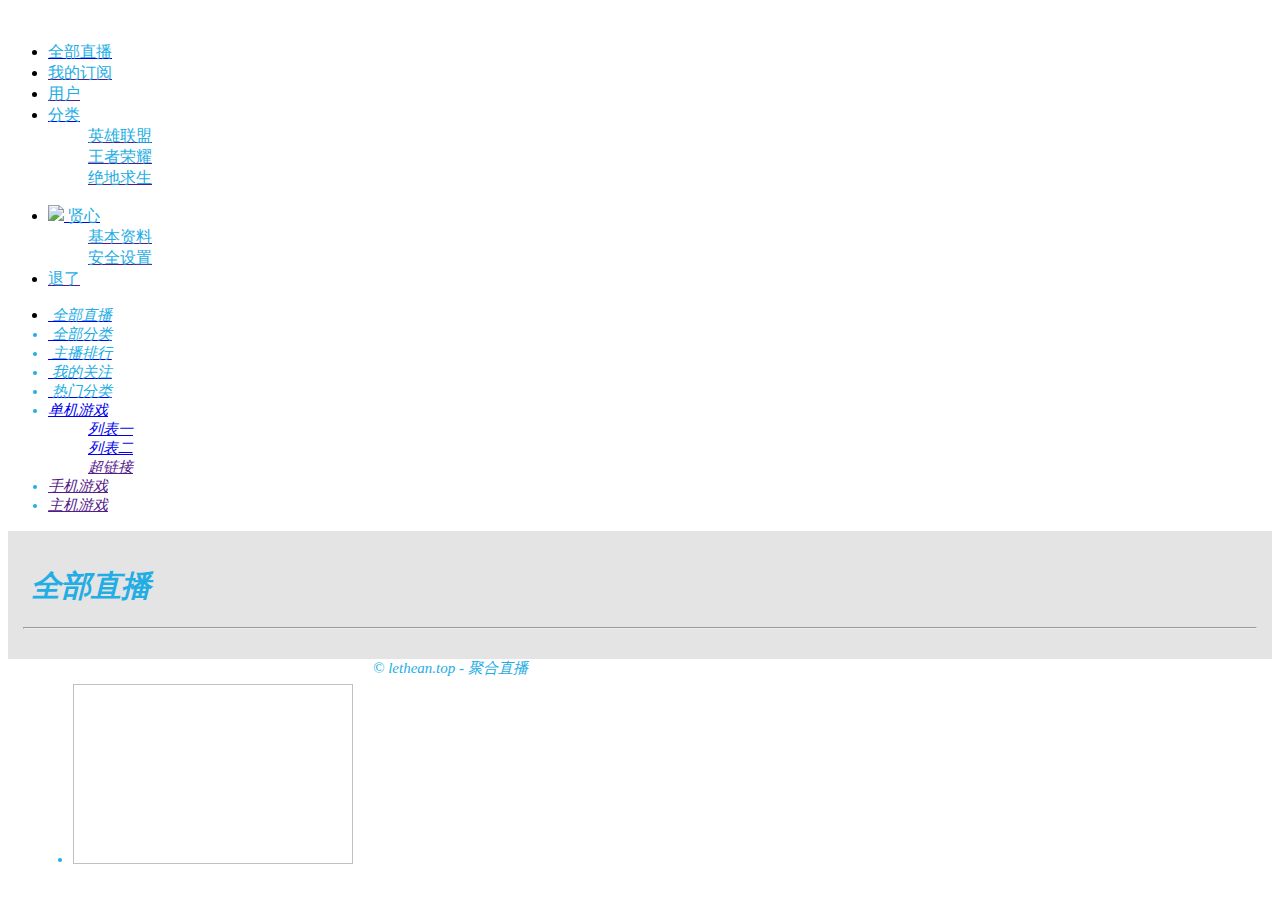
==== src/main/resources/templates/allLive.html @ a3a26f89 "登录功能准备" ====
﻿﻿<!DOCTYPE HTML>
<html xmlns:th="http://www.thymeleaf.org">
<head>
    <meta charset="utf-8"/>
    <meta name="viewport" content="width=device-width, initial-scale=1, maximum-scale=1"/>
    <title>全部直播-Lethean</title>
    <link rel="stylesheet" th:href="${ctx}+'css/layui.css'"/>
    <link rel="stylesheet" th:href="${ctx}+'css/index.css'"/>
    <!--ioc图标库-->
    <link rel="stylesheet" href="http://code.ionicframework.com/ionicons/2.0.1/css/ionicons.min.css"/>

    <style>
        .site-doc-icon li {
            float: left;
            width: 280px;
            margin-top: 40px
        }

        .site-doc-icon li .layui-anim {
            width: 200px;
            height: 200px;
            line-height: 200px;
            margin: 0 auto 10px;
            text-align: center;
            background-color: #009688;
            cursor: pointer;
            color: #fff;
            border-radius: 50%;
        }
    </style>
</head>
<body class="layui-layout-body">
<div class="layui-layout layui-layout-admin">
    <div class="layui-header layui-bg-gray">
        <div class="layui-logo"><a href="/toLiveList"><img th:src="${ctx}+'images/logo.svg'"
                                                           style="float: left;margin-left: 0px"/></a></div>
        <!-- 头部区域（可配合layui已有的水平导航） -->
        <ul class="layui-nav layui-layout-left ">
            <li class="layui-nav-item layui-font-black"><a href="/toLiveList"><font
                    style="color:#23ade5">全部直播</font></a></li>
            <li class="layui-nav-item"><a href=""><font style="color:#23ade5">我的订阅</font></a></li>
            <li class="layui-nav-item"><a href=""><font style="color:#23ade5">用户</font></a></li>
            <li class="layui-nav-item">
                <a href="javascript:;"><font style="color:#23ade5">分类</font></a>
                <dl class="layui-nav-child">
                    <dd><a href=""><font style="color:#23ade5">英雄联盟</font></a></dd>
                    <dd><a href=""><font style="color:#23ade5">王者荣耀</font></a></dd>
                    <dd><a href=""><font style="color:#23ade5">绝地求生</font></a></dd>
                </dl>
            </li>
        </ul>
        <ul class="layui-nav layui-layout-right">

            <li class="layui-nav-item">
                <span id="user" style="display: none" th:text="${session.user}"></span>
                <a href="javascript:;">
                    <img src="http://t.cn/RCzsdCq" class="layui-nav-img"/><font style="color:#23ade5">
                    贤心</font>
                </a>
                <dl class="layui-nav-child">
                    <dd><a href=""><font style="color:#23ade5">基本资料</font></a></dd>
                    <dd><a href=""><font style="color:#23ade5">安全设置</font></a></dd>
                </dl>
            </li>
            <li class="layui-nav-item"><a href=""><font style="color:#23ade5">退了</font></a></li>
        </ul>
    </div>

    <div class="layui-side layui-bg-black">
        <div class="layui-side-scroll">
            <!-- 左侧导航区域（可配合layui已有的垂直导航） -->
            <ul class="layui-nav layui-nav-tree" lay-filter="test">
                <li class="layui-nav-item layui-nav-itemed">
                    <a class="" href="/toLiveList">
                        <i class="ion-ios-videocam" style="color: #23ade5;font-size: 15px;"/>
                        &nbsp;全部直播
                    </a>
                </li>
                <li class="layui-nav-item layui-nav-itemed">
                    <a class="" href="/toLiveType">
                        <i class="ion-social-windows" style="color: #23ade5;font-size: 15px;"/>
                        &nbsp;全部分类
                    </a>
                </li>
                <li class="layui-nav-item layui-nav-itemed">
                    <a class="" href="javascript:;">
                        <i class="ion-trophy" style="color: #23ade5;font-size: 15px;"/>
                        &nbsp;主播排行
                    </a>
                </li>
                <li class="layui-nav-item layui-nav-itemed">
                    <a class="myFollow" href="/myFollow">
                        <i class="ion-ios-heart" style="color: #23ade5;font-size: 15px;"/>
                        &nbsp;我的关注
                    </a>
                </li>
                <li class="layui-nav-item layui-nav-itemed">
                    <a class="" href="javascript:;">
                        <i class="ion-ios-flame" style="color: #23ade5;font-size: 15px;"/>
                        &nbsp;热门分类
                    </a>
                    <dl class="cateType layui-nav-child">


                    </dl>
                </li>
                <li class="layui-nav-item">
                    <a href="javascript:;">单机游戏</a>
                    <dl class="layui-nav-child">
                        <dd><a href="javascript:;">列表一</a></dd>
                        <dd><a href="javascript:;">列表二</a></dd>
                        <dd><a href="">超链接</a></dd>
                    </dl>
                </li>
                <li class="layui-nav-item"><a href="">手机游戏</a></li>
                <li class="layui-nav-item"><a href="">主机游戏</a></li>
            </ul>
        </div>
    </div>

    <div class="layui-body" style="background-color: #e4e4e4 ">
        <!-- 内容主体区域 -->
        <div style="padding: 15px;">

            <h1><i class="ion-social-youtube" style="color:#23ade5;font-size: 30px; "></i>&nbsp;全部直播</h1>
            <hr class="layui-bg-blue"/>
            <ul class="site-doc-icon" style="margin-left:10px" th:each="live:${liveList}">
                <a class="play" th:href="'/liveDetail/'+${live.id}">
                    <li style="margin-right: 20px">
                        <div class="show">
                            <div style="position:relative;">
                                <img th:src="${live.picUrl}" height="180px" width="280px"/>
                                <div style="position:absolute;width:100px;height:100px;z-indent:2;left:41%;top:37%;">
                                    <i class="star layui-icon" style="font-size:50px;color: white;display: none">&#xe652;</i>
                                </div>
                            </div>
                            <div>
                                <div style="float: left"><span class="title" th:title="${live.liveTitle}"
                                                               th:text="'&nbsp;'+${live.liveTitle}"></span>
                                </div>
                                <div style="float: right;color:#23ade5"><span th:text="${live.type}+'&nbsp;'"></span>
                                </div>
                            </div>
                            <div style="clear:both">
                                <div style="float: left">
                                    &nbsp;<i class="ion-android-contact"></i>
                                    <span style="color: #C9C5C5" th:text="${live.personName}"></span>
                                </div>
                                <div style="float:right">
                                    <i class="ion-fireball" style="color: #23ade5"></i>
                                    <span th:text="'&nbsp;'+${live.showNum}+'&nbsp;'"></span>
                                </div>
                            </div>
                        </div>
                    </li>
                </a>
            </ul>


        </div>
    </div>

    <div class="layui-footer">
        <!-- 底部固定区域 -->
        © lethean.top - 聚合直播
    </div>
</div>
<script th:src="${ctx}+'layui.js'"></script>
<script src="http://apps.bdimg.com/libs/jquery/2.1.4/jquery.min.js"></script>
<script>
    //JavaScript代码区域
    layui.use('element', function () {
        var element = layui.element;

    });
    layui.use('layer', function () {
        var layer = layui.layer;
    });
    /* <![CDATA[ */
    layui.use(['form', 'layedit', 'laydate'], function(){
        var form = layui.form
            ,layer = layui.layer

        //自定义验证规则
        form.verify({
            title: function(value){
                if(value.length < 5){
                    return '标题至少得5个字符啊';
                }
            }
            ,pass: [/(.+){6,12}$/, '密码必须6到12位']
            ,content: function(value){
                layedit.sync(editIndex);
            }
        });

        //监听提交
        form.on('submit(demo1)', function(data){
            layer.alert(JSON.stringify(data.field), {
                title: '最终的提交信息'
            })
            return false;
        });
    });
    /* ]]> */
</script>
<script>


    /**
     * @param string
     * @returns
     * 截取过长字符串
     */
    function subLimit(string) {
        var objLength = string.length;
        var num = 12;
        if (objLength > num) {
            string = string.substring(0, num) + "...";
        }
        return string;
    }
    //title过长处理
    $(function () {
        $(".title").each(function (index, el) {
            var li = $(this);
            li.text(subLimit(li.text()))
        })
    })
</script>
<script>

    $(function () {

        $.post("/toCateType", function (data) {
            //在for循环语句前后添加/* <![CDATA[ */ 和 /* ]]> */避免与Thymeleaf冲突
            /* <![CDATA[ */
            for (var i = 0; i < data.length; i = i + 2) {
                $(".cateType").append('<dd class="button" style="background-color:transparent;">' +
                    ' <button class="type-button layui-btn-sm layui-btn-normal layui-btn-radius">' + data[i].typeName + '</button>' +
                    ' <button class="type-button layui-btn-sm layui-btn-normal layui-btn-radius">' + data[i + 1].typeName + '</button>' +
                    '</dd>'
                )
            }
            /* ]]> */
            $(".type-button").click(function () {
                var type = $(this).html();
                var para = {"type": type};
                window.location.href = "/toLiveList?type=" + type;
            })
        })


        var username = $("#user").text();
        console.log(username);
        if (username == "") {
            $(".myFollow").attr("href", "javascript:;");
            $(".myFollow").attr("onclick", "login()")
        }


    });

    function login() {
        var login = '<form class="layui-form layui-form-pane" style="text-align:center" action="">'+
            ' <div class="layui-form-item" style="margin-top: 50px">'+
            ' <div class="layui-inline">'+
            ' <label class="layui-form-label">手机号码</label>'+
            ' <div class="layui-input-inline">'+
            ' <input type="tel" name="phone" placeholder="请输入手机号" lay-verify="required|phone" autocomplete="off" class="layui-input"/>'+
            ' </div>'+
            ' </div>'+
            ' </div>'+
//            ' <div class="layui-form-item">'+
//            ' <div class="layui-inline">'+
//            ' <label class="layui-form-label">验证邮箱</label>'+
//            ' <div class="layui-input-inline">'+
//            ' <input type="text" name="email" lay-verify="email" placeholder="请输入邮箱" autocomplete="off" class="layui-input"/>'+
//            ' </div>'+
//            ' </div>'+
//            ' </div>'+
            ' <div class="layui-form-item">'+
            ' <div class="layui-inline">'+
            ' <label class="layui-form-label">密码</label>'+
            ' <div class="layui-input-inline">'+
            ' <input type="password" name="password" lay-verify="pass" placeholder="密码" autocomplete="off" class="layui-input"/>'+
            ' </div>'+
            ' </div>'+
            ' </div>'+

            ' <div class="layui-form-item">'+
            ' <div class="layui-input-block">'+
            ' <button class="layui-btn layui-btn-normal layui-btn-radius" style="background-color: #23ade5" lay-submit="" lay-filter="demo1">登录</button>'+
            ' <button type="reset" class="layui-btn layui-btn-primary layui-btn-radius">重置</button>'+
            ' </div>'+
            ' </div>'+
            ' </form>';
        var register = '<form class="layui-form layui-form-pane" style="text-align:center" action="">'+
            ' <div class="layui-form-item" style="margin-top: 20px">'+
            ' <div class="layui-inline">'+
            ' <label class="layui-form-label">手机号码</label>'+
            ' <div class="layui-input-inline">'+
            ' <input type="tel" name="phone" placeholder="请输入手机号" lay-verify="required|phone" autocomplete="off" class="layui-input"/>'+
            ' </div>'+
            ' </div>'+
            ' </div>'+
            ' <div class="layui-form-item">'+
            ' <div class="layui-inline">'+
            ' <label class="layui-form-label">邮箱</label>'+
            ' <div class="layui-input-inline">'+
            ' <input type="text" name="email" lay-verify="email" placeholder="请输入邮箱" autocomplete="off" class="layui-input"/>'+
            ' </div>'+
            ' </div>'+
            ' </div>'+
            ' <div class="layui-form-item">'+
            ' <div class="layui-inline">'+
            ' <label class="layui-form-label">密码</label>'+
            ' <div class="layui-input-inline">'+
            ' <input type="password" name="password" lay-verify="pass" placeholder="请填写6到12位密码" autocomplete="off" class="layui-input"/>'+
            ' </div>'+
            ' </div>'+
//            ' <div class="layui-form-mid layui-word-aux">请填写6到12位密码</div>'+
            ' </div>'+
//            ' <div class="layui-form-item">'+
//            ' <label class="layui-form-label">单选框</label>'+
//            ' <div class="layui-input-block">'+
//            ' <input type="radio" name="sex" value="男" title="男" checked=""/>'+
//            ' <input type="radio" name="sex" value="女" title="女"/>'+
//            ' <input type="radio" name="sex" value="禁" title="禁用" disabled=""/>'+
//            ' </div>'+
//            ' </div>'+
            ' <div class="layui-form-item">'+
            ' <div class="layui-input-block">'+
            ' <button class="layui-btn layui-btn-normal layui-btn-radius" style="background-color: #23ade5" lay-submit="" lay-filter="demo1">注册</button>'+
            ' <button type="reset" class="layui-btn layui-btn-primary layui-btn-radius">重置</button>'+
            ' </div>'+
            ' </div>'+
            ' </form>';
        layer.tab({
            area: ['400px', '300px'],
            tab: [{
                title: '登录',
                content: login
            }, {
                title: '注册',
                content: register
            }]
        });
    }

    $(".play").mouseover(
        function () {
            $(this).find(".star").fadeIn("slow");
        }
    );
    $(".play").mouseleave(
        function () {
            $(this).find(".star").fadeOut("slow");
        }
    );

</script>

</body>
</html>
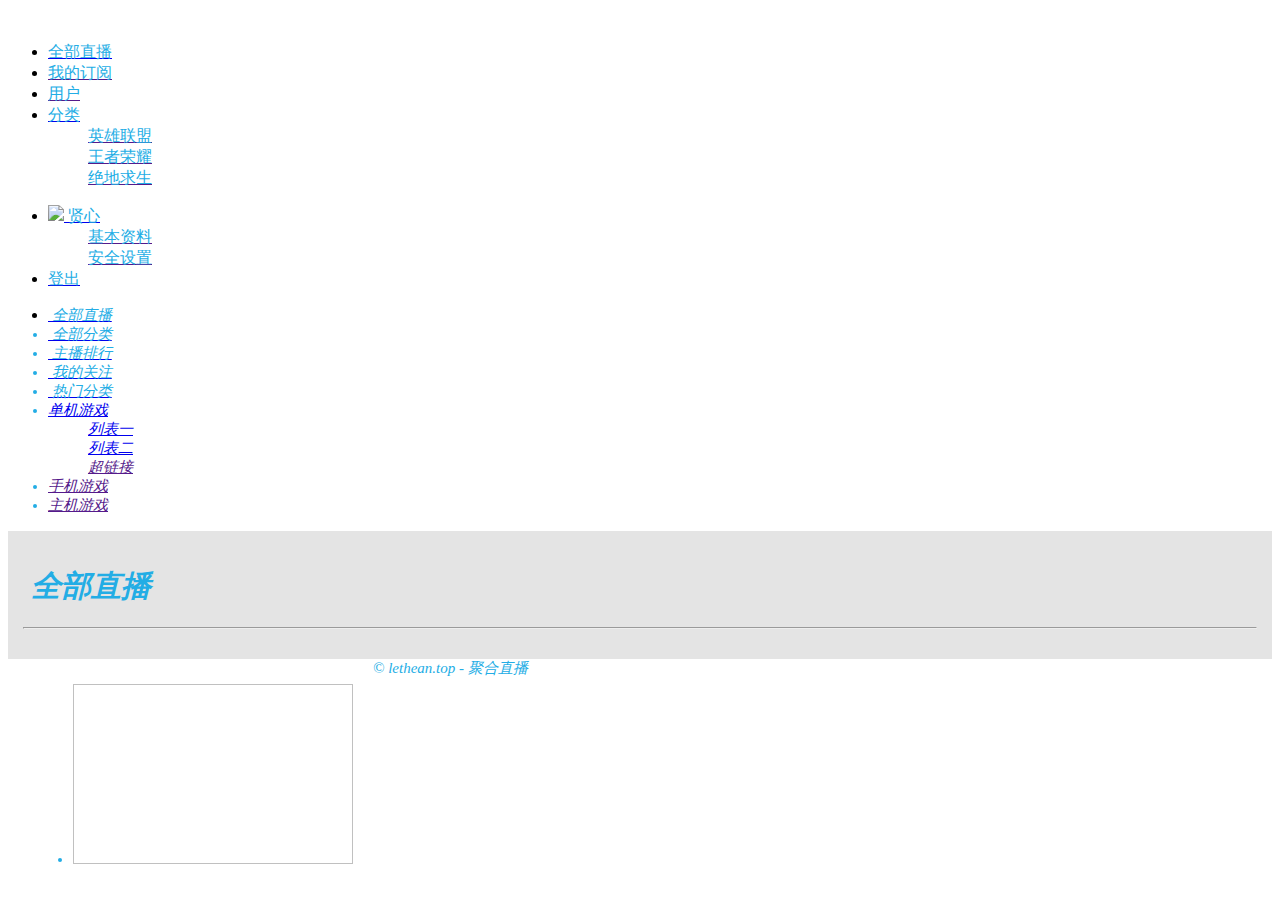
==== commit d47d8381: "登录聊天添加，关注准备" ====
--- a/src/main/resources/templates/allLive.html
+++ b/src/main/resources/templates/allLive.html
@@ -49,20 +49,21 @@
                 </dl>
             </li>
         </ul>
-        <ul class="layui-nav layui-layout-right">
-
-            <li class="layui-nav-item">
-                <span id="user" style="display: none" th:text="${session.user}"></span>
-                <a href="javascript:;">
-                    <img src="http://t.cn/RCzsdCq" class="layui-nav-img"/><font style="color:#23ade5">
-                    贤心</font>
-                </a>
-                <dl class="layui-nav-child">
-                    <dd><a href=""><font style="color:#23ade5">基本资料</font></a></dd>
-                    <dd><a href=""><font style="color:#23ade5">安全设置</font></a></dd>
-                </dl>
-            </li>
-            <li class="layui-nav-item"><a href=""><font style="color:#23ade5">退了</font></a></li>
+        <span id="user" style="display: none" th:text="${session.user}"></span>
+        <ul class="user-msg layui-nav layui-layout-right">
+            <div th:if="${session.user} != null">
+                <li class="layui-nav-item">
+                    <a href="javascript:;">
+                        <img src="http://t.cn/RCzsdCq" class="layui-nav-img"/><font style="color:#23ade5">
+                        <span th:text="${session.user.username}">贤心</span></font>
+                    </a>
+                    <dl class="layui-nav-child">
+                        <dd><a href=""><font style="color:#23ade5">基本资料</font></a></dd>
+                        <dd><a href=""><font style="color:#23ade5">安全设置</font></a></dd>
+                    </dl>
+                </li>
+                <li class="layui-nav-item"><a href="/logout"><font style="color:#23ade5">登出</font></a></li>
+            </div>
         </ul>
     </div>
 
@@ -177,28 +178,66 @@
         var layer = layui.layer;
     });
     /* <![CDATA[ */
-    layui.use(['form', 'layedit', 'laydate'], function(){
+    layui.use(['form', 'layedit', 'laydate'], function () {
         var form = layui.form
-            ,layer = layui.layer
+            , layer = layui.layer
 
         //自定义验证规则
         form.verify({
-            title: function(value){
-                if(value.length < 5){
+            title: function (value) {
+                if (value.length < 5) {
                     return '标题至少得5个字符啊';
                 }
             }
-            ,pass: [/(.+){6,12}$/, '密码必须6到12位']
-            ,content: function(value){
+            , pass: [/(.+){6,12}$/, '密码必须6到12位']
+            , content: function (value) {
                 layedit.sync(editIndex);
             }
         });
 
         //监听提交
-        form.on('submit(demo1)', function(data){
-            layer.alert(JSON.stringify(data.field), {
-                title: '最终的提交信息'
+        form.on('submit(login)', function (data) {
+            var phone = $("#loginun").val();
+            var password = $("#loginpw").val();
+            $.post("/login",{"phone":phone,"password":password},function(result){
+
+                if(result.status==1){
+                    layer.msg(result.message);
+                    window.location.href = "/toLiveList";
+                }else if(result.status==0){
+                    layer.tips(result.message, '#loginun');
+                }else if(result.status==-1){
+                    layer.tips(result.message, '#loginpw');
+                }
+
             })
+
+            return false;
+        });
+
+        form.on('submit(register)', function (data) {
+
+            var phone = $("#phone").val();
+            var username = $("#username").val();
+            var email = $("#email").val();
+            var password = $("#password").val();
+
+//            var json = JSON.stringify(data.field);
+            console.log(username);
+            $.post("/register", {
+                "username": username,
+                "phone": phone,
+                "email": email,
+                "password": password
+            }, function (result) {
+
+                layer.msg(result.message);
+                window.location.href = "/toLiveList";
+
+            })
+//            layer.alert(JSON.stringify(data.field), {
+//                title: '最终的提交信息'
+//            })
             return false;
         });
     });
@@ -227,6 +266,8 @@
             li.text(subLimit(li.text()))
         })
     })
+
+
 </script>
 <script>
 
@@ -255,22 +296,34 @@
         console.log(username);
         if (username == "") {
             $(".myFollow").attr("href", "javascript:;");
-            $(".myFollow").attr("onclick", "login()")
-        }
+            $(".myFollow").attr("onclick", "login()");
+            $(".user-msg").html('<li class="layui-nav-item"><a href="javascript:;" onclick="login()"><font style="color:#23ade5">登录/注册</font></a></li>');
+        }
+//        else {
+//            console.log("why")
+//            /* <![CDATA[ */
+//            $(".user-msg").html('<li class="layui-nav-item">'+
+//                ' <a href="javascript:;">'+
+//                ' <img src="http://t.cn/RCzsdCq" class="layui-nav-img"/><font style="color:#23ade5">'+
+//                ' <span th:text="${session.user.username}"></span></font>'+
+//                ' </a>'+
+//                ' </li>')
+//            /* ]]> */
+//        }
 
 
     });
 
     function login() {
-        var login = '<form class="layui-form layui-form-pane" style="text-align:center" action="">'+
-            ' <div class="layui-form-item" style="margin-top: 50px">'+
-            ' <div class="layui-inline">'+
-            ' <label class="layui-form-label">手机号码</label>'+
-            ' <div class="layui-input-inline">'+
-            ' <input type="tel" name="phone" placeholder="请输入手机号" lay-verify="required|phone" autocomplete="off" class="layui-input"/>'+
-            ' </div>'+
-            ' </div>'+
-            ' </div>'+
+        var login = '<form class="layui-form layui-form-pane" style="text-align:center" action="">' +
+            ' <div class="layui-form-item" style="margin-top: 80px">' +
+            ' <div class="layui-inline">' +
+            ' <label class="layui-form-label">手机号码</label>' +
+            ' <div class="layui-input-inline">' +
+            ' <input id="loginun" type="tel" name="phone" placeholder="请输入手机号" lay-verify="required|phone" autocomplete="off" class="layui-input"/>' +
+            ' </div>' +
+            ' </div>' +
+            ' </div>' +
 //            ' <div class="layui-form-item">'+
 //            ' <div class="layui-inline">'+
 //            ' <label class="layui-form-label">验证邮箱</label>'+
@@ -279,48 +332,56 @@
 //            ' </div>'+
 //            ' </div>'+
 //            ' </div>'+
-            ' <div class="layui-form-item">'+
-            ' <div class="layui-inline">'+
-            ' <label class="layui-form-label">密码</label>'+
-            ' <div class="layui-input-inline">'+
-            ' <input type="password" name="password" lay-verify="pass" placeholder="密码" autocomplete="off" class="layui-input"/>'+
-            ' </div>'+
-            ' </div>'+
-            ' </div>'+
-
-            ' <div class="layui-form-item">'+
-            ' <div class="layui-input-block">'+
-            ' <button class="layui-btn layui-btn-normal layui-btn-radius" style="background-color: #23ade5" lay-submit="" lay-filter="demo1">登录</button>'+
-            ' <button type="reset" class="layui-btn layui-btn-primary layui-btn-radius">重置</button>'+
-            ' </div>'+
-            ' </div>'+
+            ' <div class="layui-form-item">' +
+            ' <div class="layui-inline">' +
+            ' <label class="layui-form-label">密码</label>' +
+            ' <div class="layui-input-inline">' +
+            ' <input id="loginpw" type="password" name="password" lay-verify="pass" placeholder="密码" autocomplete="off" class="layui-input"/>' +
+            ' </div>' +
+            ' </div>' +
+            ' </div>' +
+
+            ' <div class="layui-form-item">' +
+            ' <div class="layui-input-block">' +
+            ' <button id="loginbt" class="layui-btn layui-btn-normal layui-btn-radius" style="background-color: #23ade5" lay-submit="" lay-filter="login">登录</button>' +
+            ' <button type="reset" class="layui-btn layui-btn-primary layui-btn-radius">重置</button>' +
+            ' </div>' +
+            ' </div>' +
             ' </form>';
-        var register = '<form class="layui-form layui-form-pane" style="text-align:center" action="">'+
-            ' <div class="layui-form-item" style="margin-top: 20px">'+
-            ' <div class="layui-inline">'+
-            ' <label class="layui-form-label">手机号码</label>'+
-            ' <div class="layui-input-inline">'+
-            ' <input type="tel" name="phone" placeholder="请输入手机号" lay-verify="required|phone" autocomplete="off" class="layui-input"/>'+
-            ' </div>'+
-            ' </div>'+
-            ' </div>'+
-            ' <div class="layui-form-item">'+
-            ' <div class="layui-inline">'+
-            ' <label class="layui-form-label">邮箱</label>'+
-            ' <div class="layui-input-inline">'+
-            ' <input type="text" name="email" lay-verify="email" placeholder="请输入邮箱" autocomplete="off" class="layui-input"/>'+
-            ' </div>'+
-            ' </div>'+
-            ' </div>'+
-            ' <div class="layui-form-item">'+
-            ' <div class="layui-inline">'+
-            ' <label class="layui-form-label">密码</label>'+
-            ' <div class="layui-input-inline">'+
-            ' <input type="password" name="password" lay-verify="pass" placeholder="请填写6到12位密码" autocomplete="off" class="layui-input"/>'+
-            ' </div>'+
-            ' </div>'+
-//            ' <div class="layui-form-mid layui-word-aux">请填写6到12位密码</div>'+
-            ' </div>'+
+        var register = '<form class="layui-form layui-form-pane" style="text-align:center" action="">' +
+            ' <div class="layui-form-item" style="margin-top: 20px">' +
+            ' <div class="layui-inline">' +
+            ' <label class="layui-form-label">手机号码</label>' +
+            ' <div class="layui-input-inline">' +
+            ' <input id="phone" type="tel" name="phone" placeholder="请输入手机号" lay-verify="required|phone" autocomplete="off" class="layui-input"/>' +
+            ' </div>' +
+            ' </div>' +
+            ' </div>' +
+            '<div class="layui-form-item">' +
+            ' <div class="layui-inline">' +
+            ' <label class="layui-form-label">昵称</label>' +
+            ' <div class="layui-input-inline">' +
+            ' <input id="username" type="text" name="username" lay-verify="required" placeholder="请输入" autocomplete="off" class="layui-input"/>' +
+            ' </div>' +
+            ' </div>' +
+            ' </div>' +
+            ' <div class="layui-form-item">' +
+            ' <div class="layui-inline">' +
+            ' <label class="layui-form-label">邮箱</label>' +
+            ' <div class="layui-input-inline">' +
+            ' <input id="email" type="text" name="email" lay-verify="email" placeholder="请输入邮箱" autocomplete="off" class="layui-input"/>' +
+            ' </div>' +
+            ' </div>' +
+            ' </div>' +
+            ' <div class="layui-form-item">' +
+            ' <div class="layui-inline">' +
+            ' <label class="layui-form-label">密码</label>' +
+            ' <div class="layui-input-inline">' +
+            ' <input id="password" type="password" name="password" lay-verify="pass" placeholder="请填写6到12位密码" autocomplete="off" class="layui-input"/>' +
+            ' </div>' +
+            ' </div>' +
+//            ' <div class="layui-form-mid layui-word-aux">请填写6</div>'+
+            ' </div>' +
 //            ' <div class="layui-form-item">'+
 //            ' <label class="layui-form-label">单选框</label>'+
 //            ' <div class="layui-input-block">'+
@@ -329,15 +390,15 @@
 //            ' <input type="radio" name="sex" value="禁" title="禁用" disabled=""/>'+
 //            ' </div>'+
 //            ' </div>'+
-            ' <div class="layui-form-item">'+
-            ' <div class="layui-input-block">'+
-            ' <button class="layui-btn layui-btn-normal layui-btn-radius" style="background-color: #23ade5" lay-submit="" lay-filter="demo1">注册</button>'+
-            ' <button type="reset" class="layui-btn layui-btn-primary layui-btn-radius">重置</button>'+
-            ' </div>'+
-            ' </div>'+
+            ' <div class="layui-form-item">' +
+            ' <div class="layui-input-block">' +
+            ' <button class="layui-btn layui-btn-normal layui-btn-radius" style="background-color: #23ade5" lay-submit="" lay-filter="register">注册</button>' +
+            ' <button type="reset" class="layui-btn layui-btn-primary layui-btn-radius">重置</button>' +
+            ' </div>' +
+            ' </div>' +
             ' </form>';
         layer.tab({
-            area: ['400px', '300px'],
+            area: ['400px', '350px'],
             tab: [{
                 title: '登录',
                 content: login
@@ -346,6 +407,18 @@
                 content: register
             }]
         });
+        //确认昵称输入事件
+
+        $('#username').bind(' input propertychange ', function () {
+
+            var username = $("#username").val();
+            console.log(username);
+            $.post("/check", {"username": username}, function (result) {
+                layer.tips(result.message, '#username');
+
+            })
+
+        });
     }
 
     $(".play").mouseover(
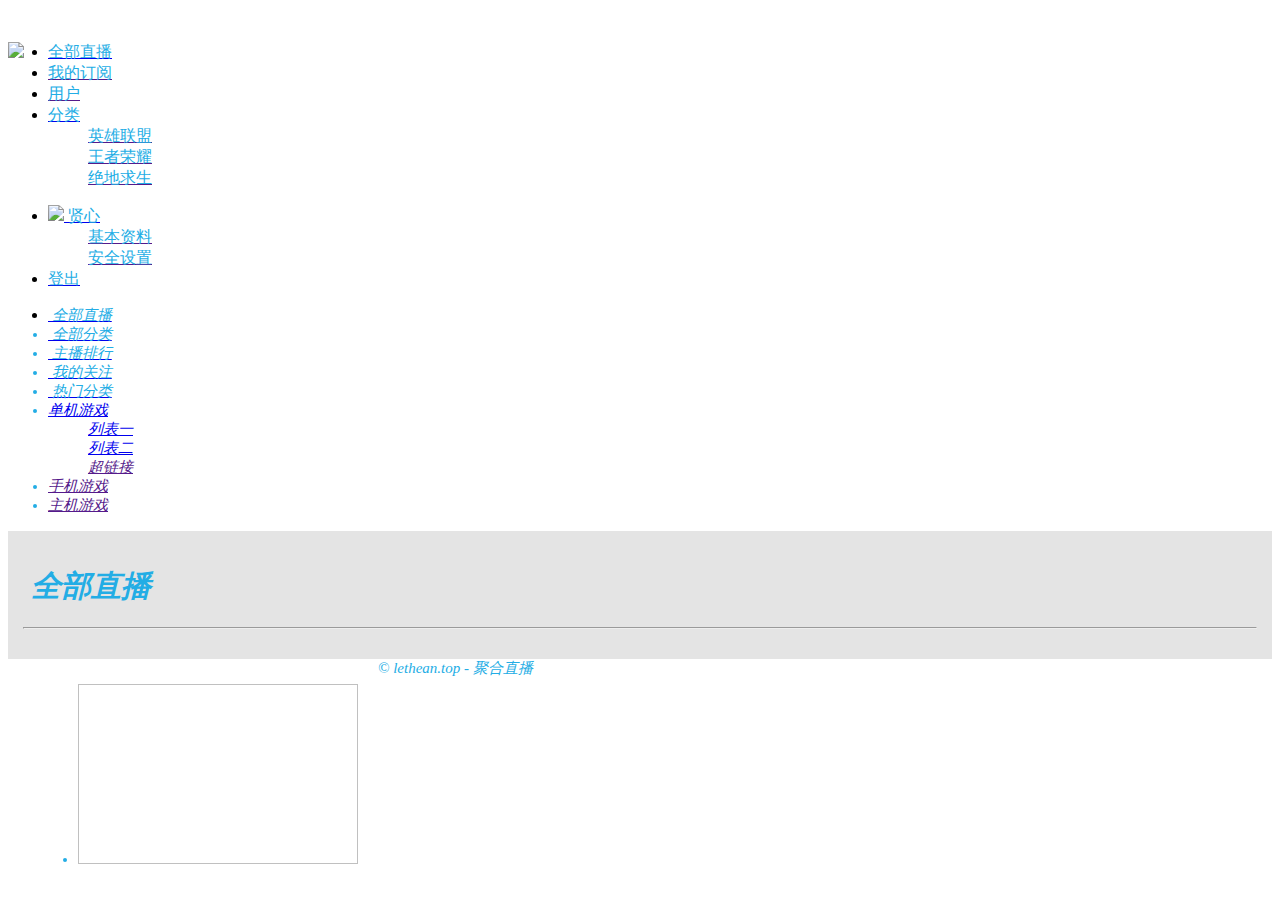
==== commit bf4e4ecf: "路径问题修改" ====
--- a/src/main/resources/templates/allLive.html
+++ b/src/main/resources/templates/allLive.html
@@ -4,8 +4,8 @@
     <meta charset="utf-8"/>
     <meta name="viewport" content="width=device-width, initial-scale=1, maximum-scale=1"/>
     <title>全部直播-Lethean</title>
-    <link rel="stylesheet" th:href="${ctx}+'css/layui.css'"/>
-    <link rel="stylesheet" th:href="${ctx}+'css/index.css'"/>
+    <link rel="stylesheet" href="/css/layui.css"/>
+    <link rel="stylesheet" href="/css/index.css"/>
     <!--ioc图标库-->
     <link rel="stylesheet" href="http://code.ionicframework.com/ionicons/2.0.1/css/ionicons.min.css"/>
 
@@ -32,7 +32,7 @@
 <body class="layui-layout-body">
 <div class="layui-layout layui-layout-admin">
     <div class="layui-header layui-bg-gray">
-        <div class="layui-logo"><a href="/toLiveList"><img th:src="${ctx}+'images/logo.svg'"
+        <div class="layui-logo"><a href="/toLiveList"><img src="/images/logo.svg"
                                                            style="float: left;margin-left: 0px"/></a></div>
         <!-- 头部区域（可配合layui已有的水平导航） -->
         <ul class="layui-nav layui-layout-left ">
@@ -125,7 +125,7 @@
 
             <h1><i class="ion-social-youtube" style="color:#23ade5;font-size: 30px; "></i>&nbsp;全部直播</h1>
             <hr class="layui-bg-blue"/>
-            <ul class="site-doc-icon" style="margin-left:10px" th:each="live:${liveList}">
+            <ul class="site-doc-icon" style="margin-left:15px" th:each="live:${liveList}">
                 <a class="play" th:href="'/liveDetail/'+${live.id}">
                     <li style="margin-right: 20px">
                         <div class="show">
@@ -166,7 +166,7 @@
         © lethean.top - 聚合直播
     </div>
 </div>
-<script th:src="${ctx}+'layui.js'"></script>
+<script src="/layui.js"></script>
 <script src="http://apps.bdimg.com/libs/jquery/2.1.4/jquery.min.js"></script>
 <script>
     //JavaScript代码区域
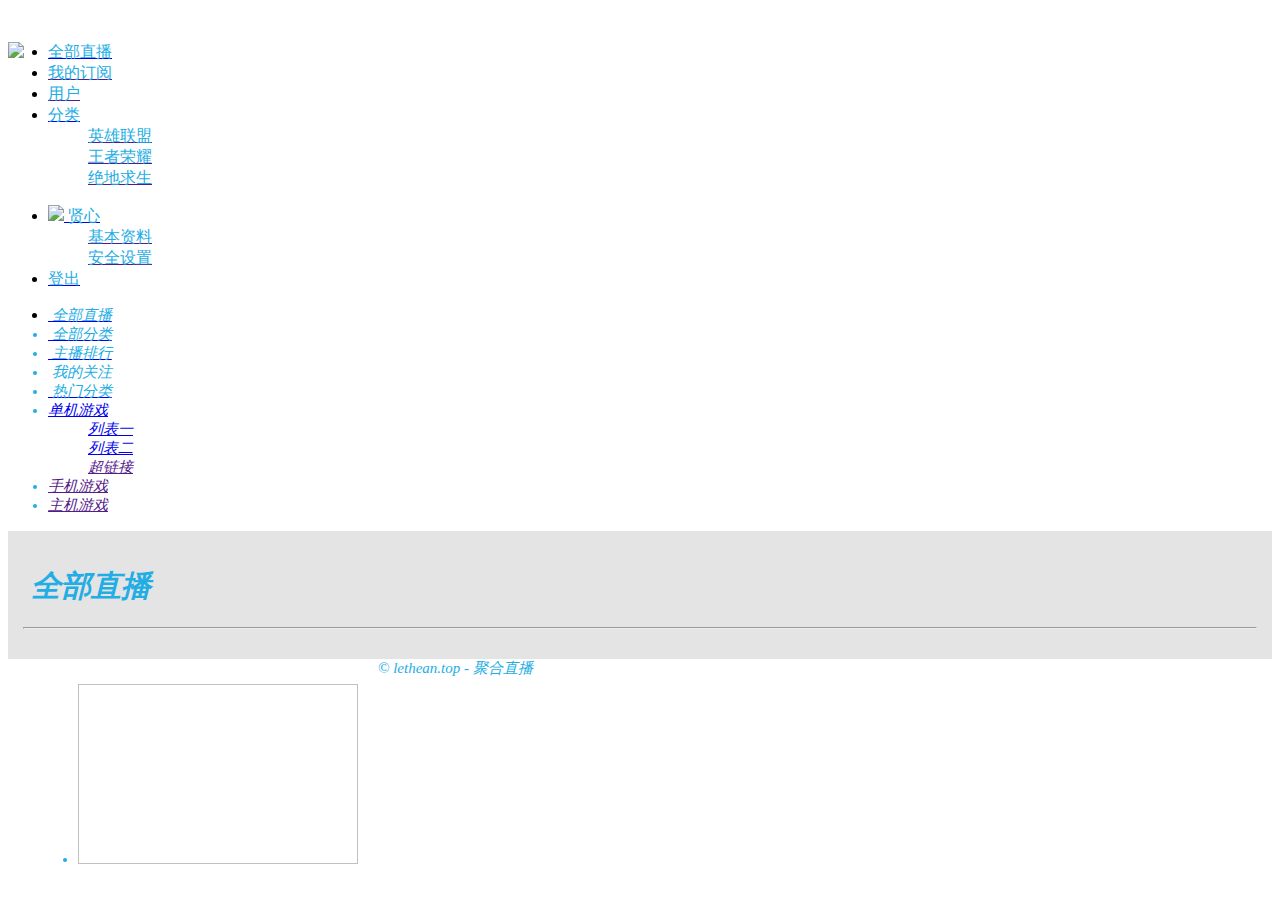
==== commit 61c3b440: "增加我的关注" ====
--- a/src/main/resources/templates/allLive.html
+++ b/src/main/resources/templates/allLive.html
@@ -90,7 +90,7 @@
                     </a>
                 </li>
                 <li class="layui-nav-item layui-nav-itemed">
-                    <a class="myFollow" href="/myFollow">
+                    <a class="myFollow" th:href="${session.user != null}? '/myFollow/'+${session.user.id} : 'javascript:;'">
                         <i class="ion-ios-heart" style="color: #23ade5;font-size: 15px;"/>
                         &nbsp;我的关注
                     </a>
@@ -133,6 +133,9 @@
                                 <img th:src="${live.picUrl}" height="180px" width="280px"/>
                                 <div style="position:absolute;width:100px;height:100px;z-indent:2;left:41%;top:37%;">
                                     <i class="star layui-icon" style="font-size:50px;color: white;display: none">&#xe652;</i>
+                                </div>
+                                <div style="position:absolute;width:100px;height:100px;z-indent:2;left:0;top:-2.5px;filter:alpha(Opacity=80);-moz-opacity:0.8;opacity: 0.8;">
+                                    <span style="background-color: #23ade5" th:text="${live.msgChannel}"></span>
                                 </div>
                             </div>
                             <div>
@@ -199,14 +202,14 @@
         form.on('submit(login)', function (data) {
             var phone = $("#loginun").val();
             var password = $("#loginpw").val();
-            $.post("/login",{"phone":phone,"password":password},function(result){
-
-                if(result.status==1){
+            $.post("/login", {"phone": phone, "password": password}, function (result) {
+
+                if (result.status == 1) {
                     layer.msg(result.message);
                     window.location.href = "/toLiveList";
-                }else if(result.status==0){
+                } else if (result.status == 0) {
                     layer.tips(result.message, '#loginun');
-                }else if(result.status==-1){
+                } else if (result.status == -1) {
                     layer.tips(result.message, '#loginpw');
                 }
 
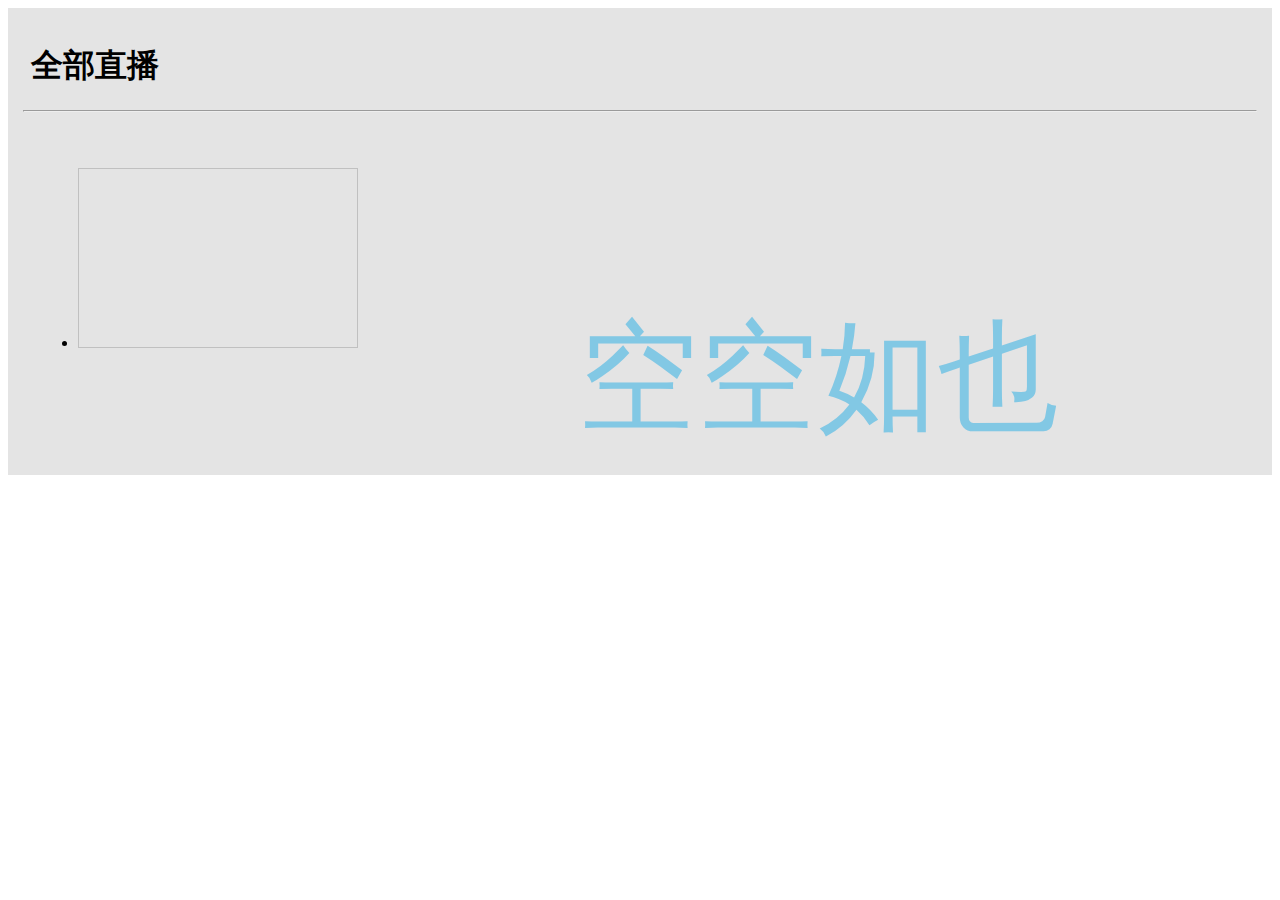
==== commit 14dfc901: "界面优化" ====
--- a/src/main/resources/templates/allLive.html
+++ b/src/main/resources/templates/allLive.html
@@ -1,14 +1,9 @@
-﻿﻿<!DOCTYPE HTML>
+﻿<!DOCTYPE HTML>
 <html xmlns:th="http://www.thymeleaf.org">
 <head>
-    <meta charset="utf-8"/>
-    <meta name="viewport" content="width=device-width, initial-scale=1, maximum-scale=1"/>
+
     <title>全部直播-Lethean</title>
-    <link rel="stylesheet" href="/css/layui.css"/>
-    <link rel="stylesheet" href="/css/index.css"/>
-    <!--ioc图标库-->
-    <link rel="stylesheet" href="http://code.ionicframework.com/ionicons/2.0.1/css/ionicons.min.css"/>
-
+    <th:block th:include="common/common_resource::resources"/>
     <style>
         .site-doc-icon li {
             float: left;
@@ -31,93 +26,8 @@
 </head>
 <body class="layui-layout-body">
 <div class="layui-layout layui-layout-admin">
-    <div class="layui-header layui-bg-gray">
-        <div class="layui-logo"><a href="/toLiveList"><img src="/images/logo.svg"
-                                                           style="float: left;margin-left: 0px"/></a></div>
-        <!-- 头部区域（可配合layui已有的水平导航） -->
-        <ul class="layui-nav layui-layout-left ">
-            <li class="layui-nav-item layui-font-black"><a href="/toLiveList"><font
-                    style="color:#23ade5">全部直播</font></a></li>
-            <li class="layui-nav-item"><a href=""><font style="color:#23ade5">我的订阅</font></a></li>
-            <li class="layui-nav-item"><a href=""><font style="color:#23ade5">用户</font></a></li>
-            <li class="layui-nav-item">
-                <a href="javascript:;"><font style="color:#23ade5">分类</font></a>
-                <dl class="layui-nav-child">
-                    <dd><a href=""><font style="color:#23ade5">英雄联盟</font></a></dd>
-                    <dd><a href=""><font style="color:#23ade5">王者荣耀</font></a></dd>
-                    <dd><a href=""><font style="color:#23ade5">绝地求生</font></a></dd>
-                </dl>
-            </li>
-        </ul>
-        <span id="user" style="display: none" th:text="${session.user}"></span>
-        <ul class="user-msg layui-nav layui-layout-right">
-            <div th:if="${session.user} != null">
-                <li class="layui-nav-item">
-                    <a href="javascript:;">
-                        <img src="http://t.cn/RCzsdCq" class="layui-nav-img"/><font style="color:#23ade5">
-                        <span th:text="${session.user.username}">贤心</span></font>
-                    </a>
-                    <dl class="layui-nav-child">
-                        <dd><a href=""><font style="color:#23ade5">基本资料</font></a></dd>
-                        <dd><a href=""><font style="color:#23ade5">安全设置</font></a></dd>
-                    </dl>
-                </li>
-                <li class="layui-nav-item"><a href="/logout"><font style="color:#23ade5">登出</font></a></li>
-            </div>
-        </ul>
-    </div>
 
-    <div class="layui-side layui-bg-black">
-        <div class="layui-side-scroll">
-            <!-- 左侧导航区域（可配合layui已有的垂直导航） -->
-            <ul class="layui-nav layui-nav-tree" lay-filter="test">
-                <li class="layui-nav-item layui-nav-itemed">
-                    <a class="" href="/toLiveList">
-                        <i class="ion-ios-videocam" style="color: #23ade5;font-size: 15px;"/>
-                        &nbsp;全部直播
-                    </a>
-                </li>
-                <li class="layui-nav-item layui-nav-itemed">
-                    <a class="" href="/toLiveType">
-                        <i class="ion-social-windows" style="color: #23ade5;font-size: 15px;"/>
-                        &nbsp;全部分类
-                    </a>
-                </li>
-                <li class="layui-nav-item layui-nav-itemed">
-                    <a class="" href="javascript:;">
-                        <i class="ion-trophy" style="color: #23ade5;font-size: 15px;"/>
-                        &nbsp;主播排行
-                    </a>
-                </li>
-                <li class="layui-nav-item layui-nav-itemed">
-                    <a class="myFollow" th:href="${session.user != null}? '/myFollow/'+${session.user.id} : 'javascript:;'">
-                        <i class="ion-ios-heart" style="color: #23ade5;font-size: 15px;"/>
-                        &nbsp;我的关注
-                    </a>
-                </li>
-                <li class="layui-nav-item layui-nav-itemed">
-                    <a class="" href="javascript:;">
-                        <i class="ion-ios-flame" style="color: #23ade5;font-size: 15px;"/>
-                        &nbsp;热门分类
-                    </a>
-                    <dl class="cateType layui-nav-child">
-
-
-                    </dl>
-                </li>
-                <li class="layui-nav-item">
-                    <a href="javascript:;">单机游戏</a>
-                    <dl class="layui-nav-child">
-                        <dd><a href="javascript:;">列表一</a></dd>
-                        <dd><a href="javascript:;">列表二</a></dd>
-                        <dd><a href="">超链接</a></dd>
-                    </dl>
-                </li>
-                <li class="layui-nav-item"><a href="">手机游戏</a></li>
-                <li class="layui-nav-item"><a href="">主机游戏</a></li>
-            </ul>
-        </div>
-    </div>
+    <th:block th:include="common/header::body"/>
 
     <div class="layui-body" style="background-color: #e4e4e4 ">
         <!-- 内容主体区域 -->
@@ -125,130 +35,55 @@
 
             <h1><i class="ion-social-youtube" style="color:#23ade5;font-size: 30px; "></i>&nbsp;全部直播</h1>
             <hr class="layui-bg-blue"/>
-            <ul class="site-doc-icon" style="margin-left:15px" th:each="live:${liveList}">
-                <a class="play" th:href="'/liveDetail/'+${live.id}">
-                    <li style="margin-right: 20px">
-                        <div class="show">
-                            <div style="position:relative;">
-                                <img th:src="${live.picUrl}" height="180px" width="280px"/>
-                                <div style="position:absolute;width:100px;height:100px;z-indent:2;left:41%;top:37%;">
-                                    <i class="star layui-icon" style="font-size:50px;color: white;display: none">&#xe652;</i>
+            <div th:if="${not #lists.isEmpty(liveList)}">
+                <ul class="site-doc-icon" style="margin-left:15px" th:each="live:${liveList}">
+                    <a class="play" th:href="'/liveDetail/'+${live.id}">
+                        <li style="margin-right: 20px">
+                            <div class="show">
+                                <div style="position:relative;">
+                                    <img th:src="${live.picUrl}" height="180px" width="280px"/>
+                                    <div style="position:absolute;width:100px;height:100px;z-indent:2;left:41%;top:37%;">
+                                        <i class="star layui-icon" style="font-size:50px;color: white;display: none">&#xe652;</i>
+                                    </div>
+                                    <div style="position:absolute;width:100px;height:100px;z-indent:2;left:0;top:-2.5px;filter:alpha(Opacity=80);-moz-opacity:0.8;opacity: 0.8;">
+                                        <span style="background-color: #23ade5" th:text="${live.msgChannel}"></span>
+                                    </div>
                                 </div>
-                                <div style="position:absolute;width:100px;height:100px;z-indent:2;left:0;top:-2.5px;filter:alpha(Opacity=80);-moz-opacity:0.8;opacity: 0.8;">
-                                    <span style="background-color: #23ade5" th:text="${live.msgChannel}"></span>
+                                <div>
+                                    <div style="float: left"><span class="title" th:title="${live.liveTitle}"
+                                                                   th:text="'&nbsp;'+${live.liveTitle}"></span>
+                                    </div>
+                                    <div style="float: right;color:#23ade5"><span
+                                            th:text="${live.type}+'&nbsp;'"></span>
+                                    </div>
+                                </div>
+                                <div style="clear:both">
+                                    <div style="float: left">
+                                        &nbsp;<i class="ion-android-contact"></i>
+                                        <span style="color: #C9C5C5" th:text="${live.personName}"></span>
+                                    </div>
+                                    <div style="float:right">
+                                        <i class="ion-fireball" style="color: #23ade5"></i>
+                                        <span th:text="'&nbsp;'+${live.showNum}+'&nbsp;'"></span>
+                                    </div>
                                 </div>
                             </div>
-                            <div>
-                                <div style="float: left"><span class="title" th:title="${live.liveTitle}"
-                                                               th:text="'&nbsp;'+${live.liveTitle}"></span>
-                                </div>
-                                <div style="float: right;color:#23ade5"><span th:text="${live.type}+'&nbsp;'"></span>
-                                </div>
-                            </div>
-                            <div style="clear:both">
-                                <div style="float: left">
-                                    &nbsp;<i class="ion-android-contact"></i>
-                                    <span style="color: #C9C5C5" th:text="${live.personName}"></span>
-                                </div>
-                                <div style="float:right">
-                                    <i class="ion-fireball" style="color: #23ade5"></i>
-                                    <span th:text="'&nbsp;'+${live.showNum}+'&nbsp;'"></span>
-                                </div>
-                            </div>
-                        </div>
-                    </li>
-                </a>
-            </ul>
+                        </li>
+                    </a>
+                </ul>
+            </div>
+            <div th:if="${#lists.isEmpty(liveList)}" style="text-align: center;margin-top: 15%">
+                <span style="font-size: 120px;color:#23ade5;z-indent:2;left:0;top:-2.5px;filter:alpha(Opacity=50);-moz-opacity:0.5;opacity: 0.5;">空空如也</span>
+            </div>
 
 
         </div>
     </div>
 
-    <div class="layui-footer">
-        <!-- 底部固定区域 -->
-        © lethean.top - 聚合直播
-    </div>
+    <th:block th:include="common/header::foot"/>
 </div>
-<script src="/layui.js"></script>
-<script src="http://apps.bdimg.com/libs/jquery/2.1.4/jquery.min.js"></script>
+
 <script>
-    //JavaScript代码区域
-    layui.use('element', function () {
-        var element = layui.element;
-
-    });
-    layui.use('layer', function () {
-        var layer = layui.layer;
-    });
-    /* <![CDATA[ */
-    layui.use(['form', 'layedit', 'laydate'], function () {
-        var form = layui.form
-            , layer = layui.layer
-
-        //自定义验证规则
-        form.verify({
-            title: function (value) {
-                if (value.length < 5) {
-                    return '标题至少得5个字符啊';
-                }
-            }
-            , pass: [/(.+){6,12}$/, '密码必须6到12位']
-            , content: function (value) {
-                layedit.sync(editIndex);
-            }
-        });
-
-        //监听提交
-        form.on('submit(login)', function (data) {
-            var phone = $("#loginun").val();
-            var password = $("#loginpw").val();
-            $.post("/login", {"phone": phone, "password": password}, function (result) {
-
-                if (result.status == 1) {
-                    layer.msg(result.message);
-                    window.location.href = "/toLiveList";
-                } else if (result.status == 0) {
-                    layer.tips(result.message, '#loginun');
-                } else if (result.status == -1) {
-                    layer.tips(result.message, '#loginpw');
-                }
-
-            })
-
-            return false;
-        });
-
-        form.on('submit(register)', function (data) {
-
-            var phone = $("#phone").val();
-            var username = $("#username").val();
-            var email = $("#email").val();
-            var password = $("#password").val();
-
-//            var json = JSON.stringify(data.field);
-            console.log(username);
-            $.post("/register", {
-                "username": username,
-                "phone": phone,
-                "email": email,
-                "password": password
-            }, function (result) {
-
-                layer.msg(result.message);
-                window.location.href = "/toLiveList";
-
-            })
-//            layer.alert(JSON.stringify(data.field), {
-//                title: '最终的提交信息'
-//            })
-            return false;
-        });
-    });
-    /* ]]> */
-</script>
-<script>
-
-
     /**
      * @param string
      * @returns
@@ -262,6 +97,7 @@
         }
         return string;
     }
+
     //title过长处理
     $(function () {
         $(".title").each(function (index, el) {
@@ -273,156 +109,6 @@
 
 </script>
 <script>
-
-    $(function () {
-
-        $.post("/toCateType", function (data) {
-            //在for循环语句前后添加/* <![CDATA[ */ 和 /* ]]> */避免与Thymeleaf冲突
-            /* <![CDATA[ */
-            for (var i = 0; i < data.length; i = i + 2) {
-                $(".cateType").append('<dd class="button" style="background-color:transparent;">' +
-                    ' <button class="type-button layui-btn-sm layui-btn-normal layui-btn-radius">' + data[i].typeName + '</button>' +
-                    ' <button class="type-button layui-btn-sm layui-btn-normal layui-btn-radius">' + data[i + 1].typeName + '</button>' +
-                    '</dd>'
-                )
-            }
-            /* ]]> */
-            $(".type-button").click(function () {
-                var type = $(this).html();
-                var para = {"type": type};
-                window.location.href = "/toLiveList?type=" + type;
-            })
-        })
-
-
-        var username = $("#user").text();
-        console.log(username);
-        if (username == "") {
-            $(".myFollow").attr("href", "javascript:;");
-            $(".myFollow").attr("onclick", "login()");
-            $(".user-msg").html('<li class="layui-nav-item"><a href="javascript:;" onclick="login()"><font style="color:#23ade5">登录/注册</font></a></li>');
-        }
-//        else {
-//            console.log("why")
-//            /* <![CDATA[ */
-//            $(".user-msg").html('<li class="layui-nav-item">'+
-//                ' <a href="javascript:;">'+
-//                ' <img src="http://t.cn/RCzsdCq" class="layui-nav-img"/><font style="color:#23ade5">'+
-//                ' <span th:text="${session.user.username}"></span></font>'+
-//                ' </a>'+
-//                ' </li>')
-//            /* ]]> */
-//        }
-
-
-    });
-
-    function login() {
-        var login = '<form class="layui-form layui-form-pane" style="text-align:center" action="">' +
-            ' <div class="layui-form-item" style="margin-top: 80px">' +
-            ' <div class="layui-inline">' +
-            ' <label class="layui-form-label">手机号码</label>' +
-            ' <div class="layui-input-inline">' +
-            ' <input id="loginun" type="tel" name="phone" placeholder="请输入手机号" lay-verify="required|phone" autocomplete="off" class="layui-input"/>' +
-            ' </div>' +
-            ' </div>' +
-            ' </div>' +
-//            ' <div class="layui-form-item">'+
-//            ' <div class="layui-inline">'+
-//            ' <label class="layui-form-label">验证邮箱</label>'+
-//            ' <div class="layui-input-inline">'+
-//            ' <input type="text" name="email" lay-verify="email" placeholder="请输入邮箱" autocomplete="off" class="layui-input"/>'+
-//            ' </div>'+
-//            ' </div>'+
-//            ' </div>'+
-            ' <div class="layui-form-item">' +
-            ' <div class="layui-inline">' +
-            ' <label class="layui-form-label">密码</label>' +
-            ' <div class="layui-input-inline">' +
-            ' <input id="loginpw" type="password" name="password" lay-verify="pass" placeholder="密码" autocomplete="off" class="layui-input"/>' +
-            ' </div>' +
-            ' </div>' +
-            ' </div>' +
-
-            ' <div class="layui-form-item">' +
-            ' <div class="layui-input-block">' +
-            ' <button id="loginbt" class="layui-btn layui-btn-normal layui-btn-radius" style="background-color: #23ade5" lay-submit="" lay-filter="login">登录</button>' +
-            ' <button type="reset" class="layui-btn layui-btn-primary layui-btn-radius">重置</button>' +
-            ' </div>' +
-            ' </div>' +
-            ' </form>';
-        var register = '<form class="layui-form layui-form-pane" style="text-align:center" action="">' +
-            ' <div class="layui-form-item" style="margin-top: 20px">' +
-            ' <div class="layui-inline">' +
-            ' <label class="layui-form-label">手机号码</label>' +
-            ' <div class="layui-input-inline">' +
-            ' <input id="phone" type="tel" name="phone" placeholder="请输入手机号" lay-verify="required|phone" autocomplete="off" class="layui-input"/>' +
-            ' </div>' +
-            ' </div>' +
-            ' </div>' +
-            '<div class="layui-form-item">' +
-            ' <div class="layui-inline">' +
-            ' <label class="layui-form-label">昵称</label>' +
-            ' <div class="layui-input-inline">' +
-            ' <input id="username" type="text" name="username" lay-verify="required" placeholder="请输入" autocomplete="off" class="layui-input"/>' +
-            ' </div>' +
-            ' </div>' +
-            ' </div>' +
-            ' <div class="layui-form-item">' +
-            ' <div class="layui-inline">' +
-            ' <label class="layui-form-label">邮箱</label>' +
-            ' <div class="layui-input-inline">' +
-            ' <input id="email" type="text" name="email" lay-verify="email" placeholder="请输入邮箱" autocomplete="off" class="layui-input"/>' +
-            ' </div>' +
-            ' </div>' +
-            ' </div>' +
-            ' <div class="layui-form-item">' +
-            ' <div class="layui-inline">' +
-            ' <label class="layui-form-label">密码</label>' +
-            ' <div class="layui-input-inline">' +
-            ' <input id="password" type="password" name="password" lay-verify="pass" placeholder="请填写6到12位密码" autocomplete="off" class="layui-input"/>' +
-            ' </div>' +
-            ' </div>' +
-//            ' <div class="layui-form-mid layui-word-aux">请填写6</div>'+
-            ' </div>' +
-//            ' <div class="layui-form-item">'+
-//            ' <label class="layui-form-label">单选框</label>'+
-//            ' <div class="layui-input-block">'+
-//            ' <input type="radio" name="sex" value="男" title="男" checked=""/>'+
-//            ' <input type="radio" name="sex" value="女" title="女"/>'+
-//            ' <input type="radio" name="sex" value="禁" title="禁用" disabled=""/>'+
-//            ' </div>'+
-//            ' </div>'+
-            ' <div class="layui-form-item">' +
-            ' <div class="layui-input-block">' +
-            ' <button class="layui-btn layui-btn-normal layui-btn-radius" style="background-color: #23ade5" lay-submit="" lay-filter="register">注册</button>' +
-            ' <button type="reset" class="layui-btn layui-btn-primary layui-btn-radius">重置</button>' +
-            ' </div>' +
-            ' </div>' +
-            ' </form>';
-        layer.tab({
-            area: ['400px', '350px'],
-            tab: [{
-                title: '登录',
-                content: login
-            }, {
-                title: '注册',
-                content: register
-            }]
-        });
-        //确认昵称输入事件
-
-        $('#username').bind(' input propertychange ', function () {
-
-            var username = $("#username").val();
-            console.log(username);
-            $.post("/check", {"username": username}, function (result) {
-                layer.tips(result.message, '#username');
-
-            })
-
-        });
-    }
 
     $(".play").mouseover(
         function () {
